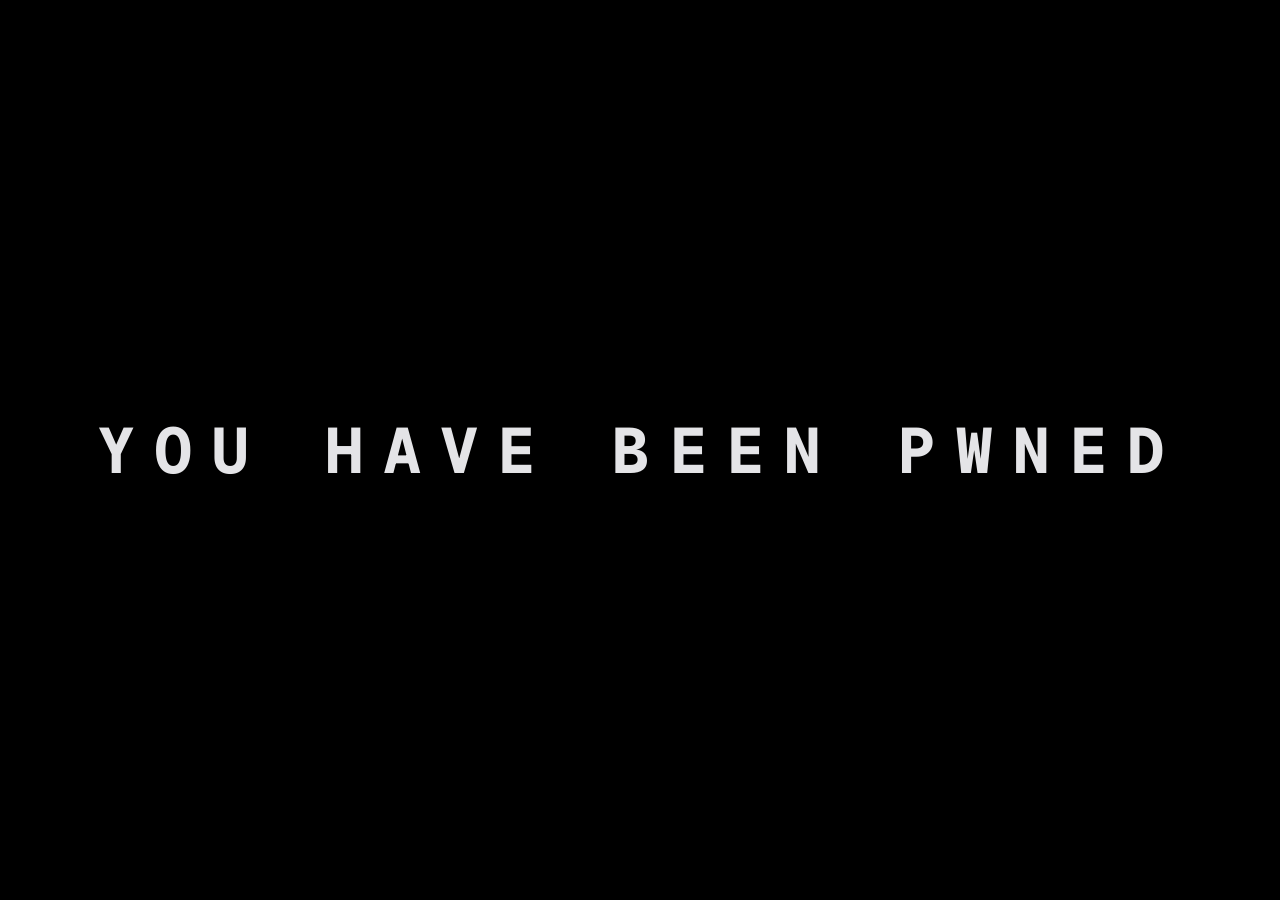
==== pwned/index.html @ 9aa82b54 "feat: add pwned page" ====
<!DOCTYPE html>
<html lang="en">
    <head>
        <meta charset="UTF-8">
        <meta name="viewport" content="width=device-width, initial-scale=1.0">
        <title>pwned</title>
        <link rel="icon" href="../favicon.ico" type="image/x-icon">
        <link rel="stylesheet" href="https://fonts.googleapis.com/css2?family=Geist+Mono:wght@300&display=swap">
        <style>
            body {
                font-family: "Geist Mono", monospace;
                font-weight: 300;
                background: #000;
                color: #e4e4e7;
                min-height: 100vh;
                margin: 0;
                display: flex;
                align-items: center;
                justify-content: center;
            }
            h1 {
                font-size: clamp(1.5rem, 8vw, 4rem);
                letter-spacing: 0.3em;
                text-transform: uppercase;
                text-align: center;
                padding: 1rem;
            }
        </style>
    </head>
    <body>
        <h1>You have been pwned</h1>
    </body>
</html>
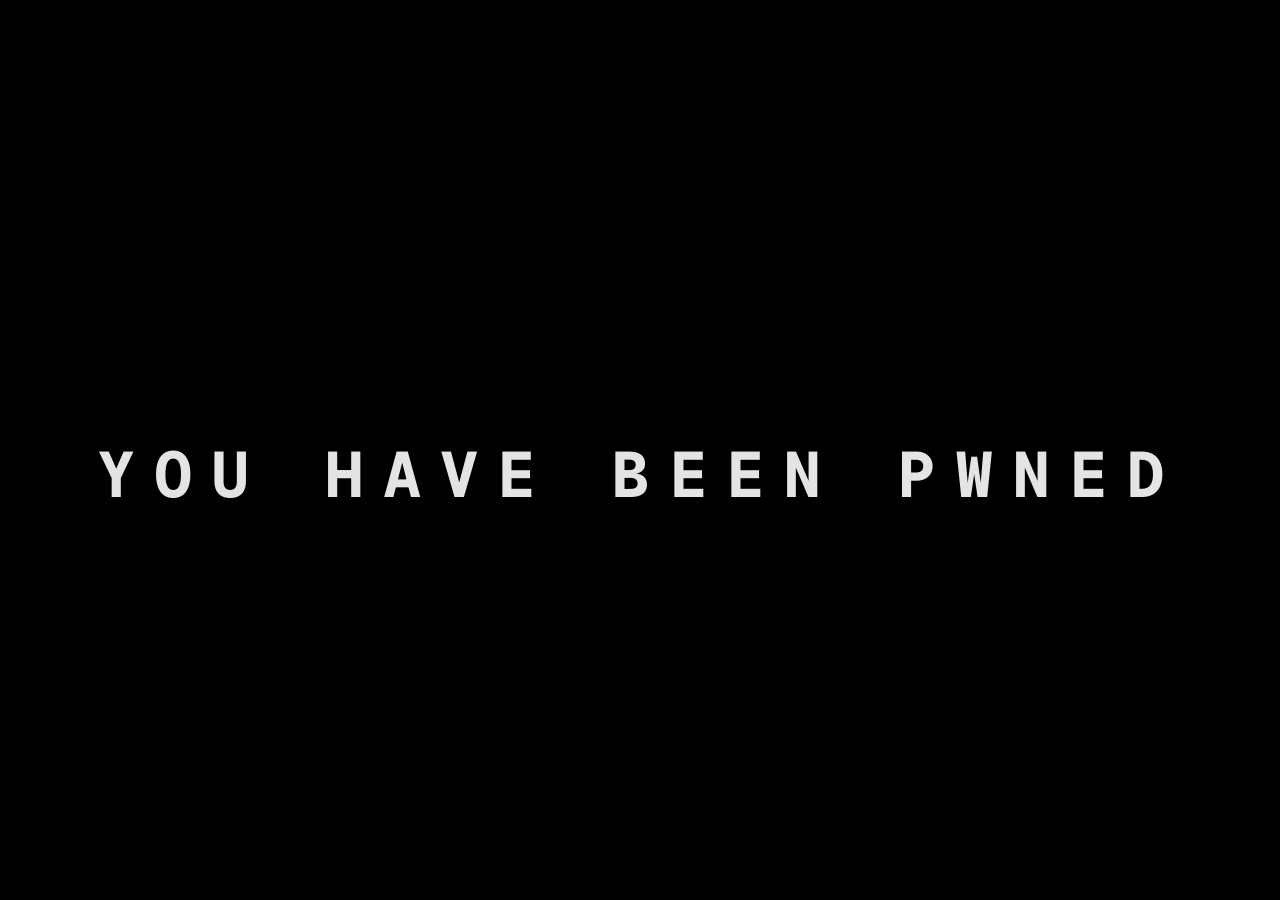
==== commit 66063d00: "feat: add pwned page msg" ====
--- a/pwned/index.html
+++ b/pwned/index.html
@@ -15,8 +15,18 @@
                 min-height: 100vh;
                 margin: 0;
                 display: flex;
+                flex-direction: column;
                 align-items: center;
                 justify-content: center;
+                gap: 1rem;
+            }
+            #note {
+                font-size: clamp(0.75rem, 3vw, 1rem);
+                letter-spacing: 0.2em;
+                text-transform: uppercase;
+                text-align: center;
+                color: #71717a;
+                padding: 0 1rem;
             }
             h1 {
                 font-size: clamp(1.5rem, 8vw, 4rem);
@@ -24,10 +34,18 @@
                 text-transform: uppercase;
                 text-align: center;
                 padding: 1rem;
+                margin: 0;
             }
         </style>
     </head>
     <body>
+        <p id="note"></p>
         <h1>You have been pwned</h1>
+        <script>
+            const note = new URLSearchParams(location.search).get("msg");
+            if (note) {
+                document.getElementById("note").textContent = note;
+            }
+        </script>
     </body>
 </html>
